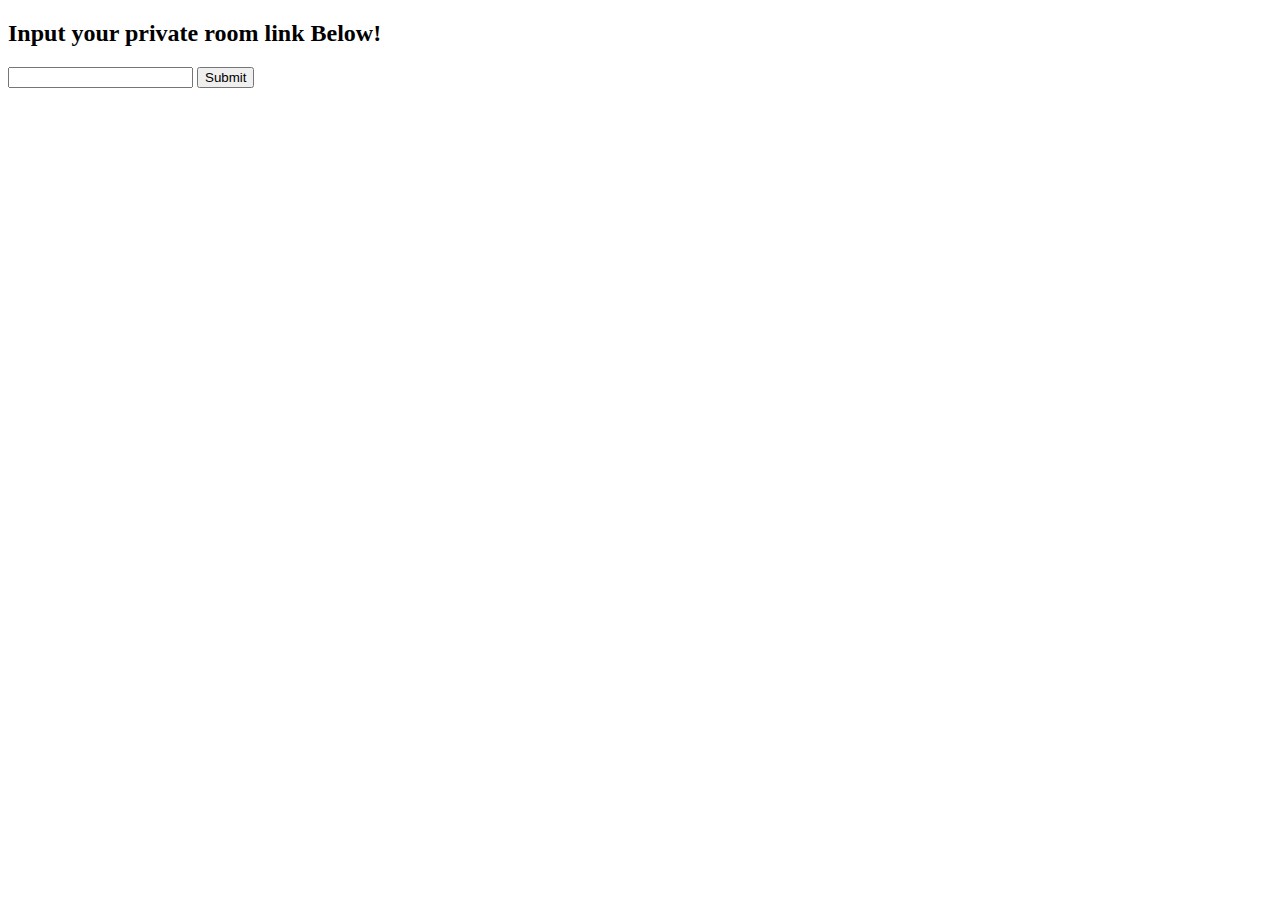
==== target/capstone-step150-2020-1/join-room.html @ f2b92e35 "Add necessary files to run html page" ====
<!DOCTYPE html>
<html>
  <head>
    <meta charset="UTF-8">
    <title>Join Youtube Party Room</title>
  </head>
  <body>
    <div id="join-room-box">
      <form action="/join-room" method="POST">
        <h2>Input your private room link Below!</h2>
        <input type="text" name="user-party-link">
        <input type="submit"/>
      </form>
    </div>   
  </body>
</html>
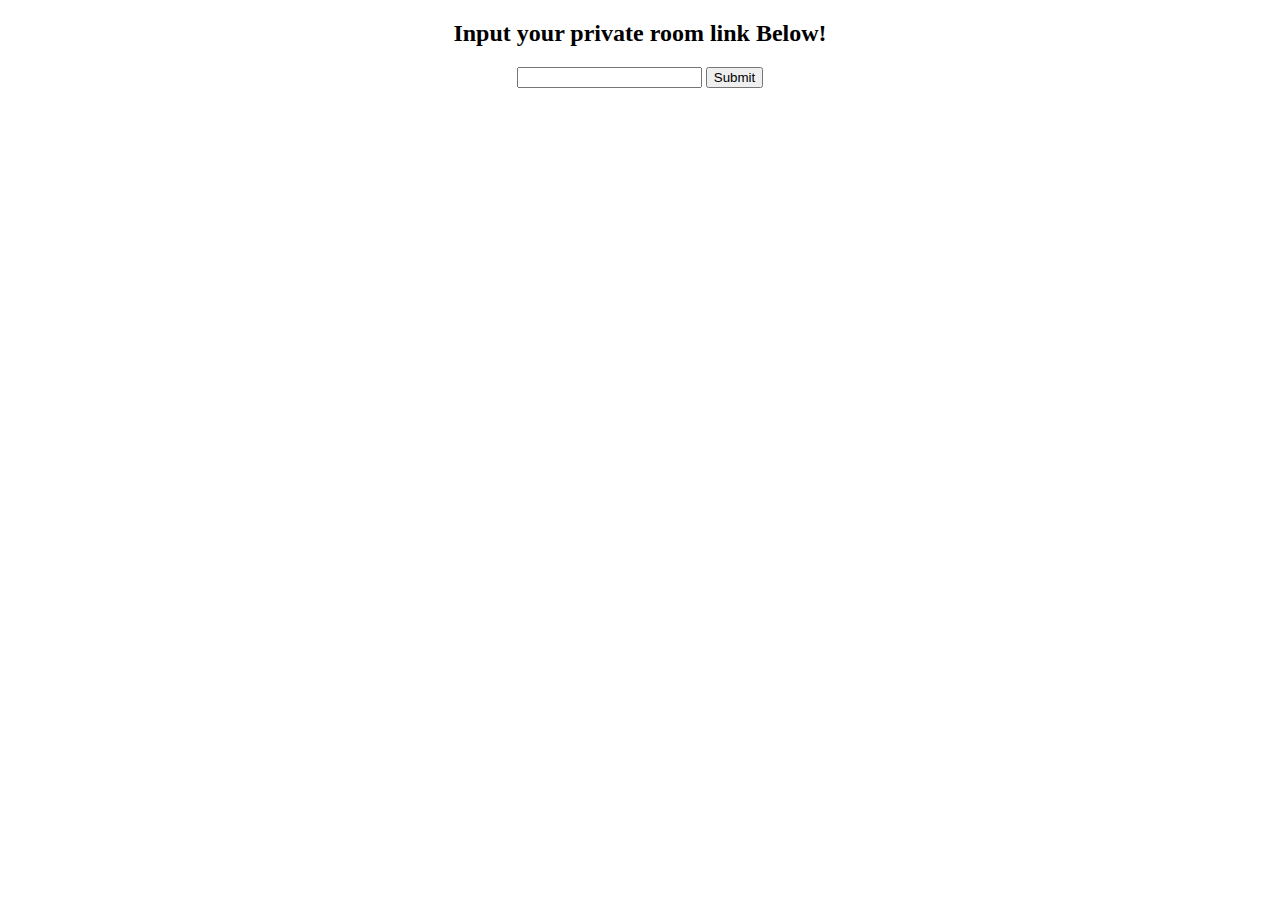
==== commit ef8d4a14: "Add styling to body of the join room page" ====
--- a/target/capstone-step150-2020-1/join-room.html
+++ b/target/capstone-step150-2020-1/join-room.html
@@ -3,6 +3,13 @@
   <head>
     <meta charset="UTF-8">
     <title>Join Youtube Party Room</title>
+    <style>
+      body{
+          margin: auto;
+          text-align: center;
+      }
+    </style>
+
   </head>
   <body>
     <div id="join-room-box">
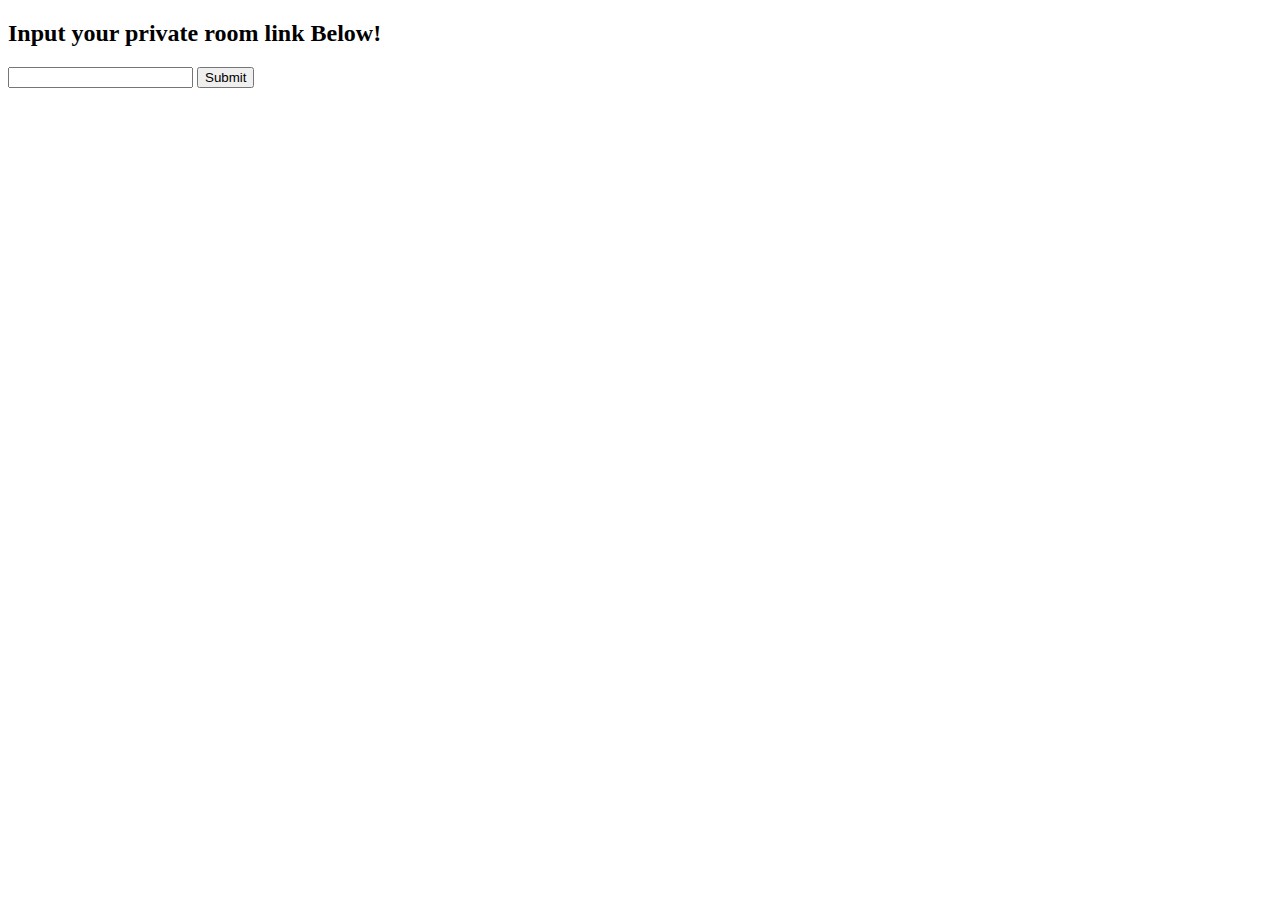
==== commit c061d825: "Add ui for the homepage and creation of rooms" ====
--- a/target/capstone-step150-2020-1/join-room.html
+++ b/target/capstone-step150-2020-1/join-room.html
@@ -3,13 +3,6 @@
   <head>
     <meta charset="UTF-8">
     <title>Join Youtube Party Room</title>
-    <style>
-      body{
-          margin: auto;
-          text-align: center;
-      }
-    </style>
-
   </head>
   <body>
     <div id="join-room-box">
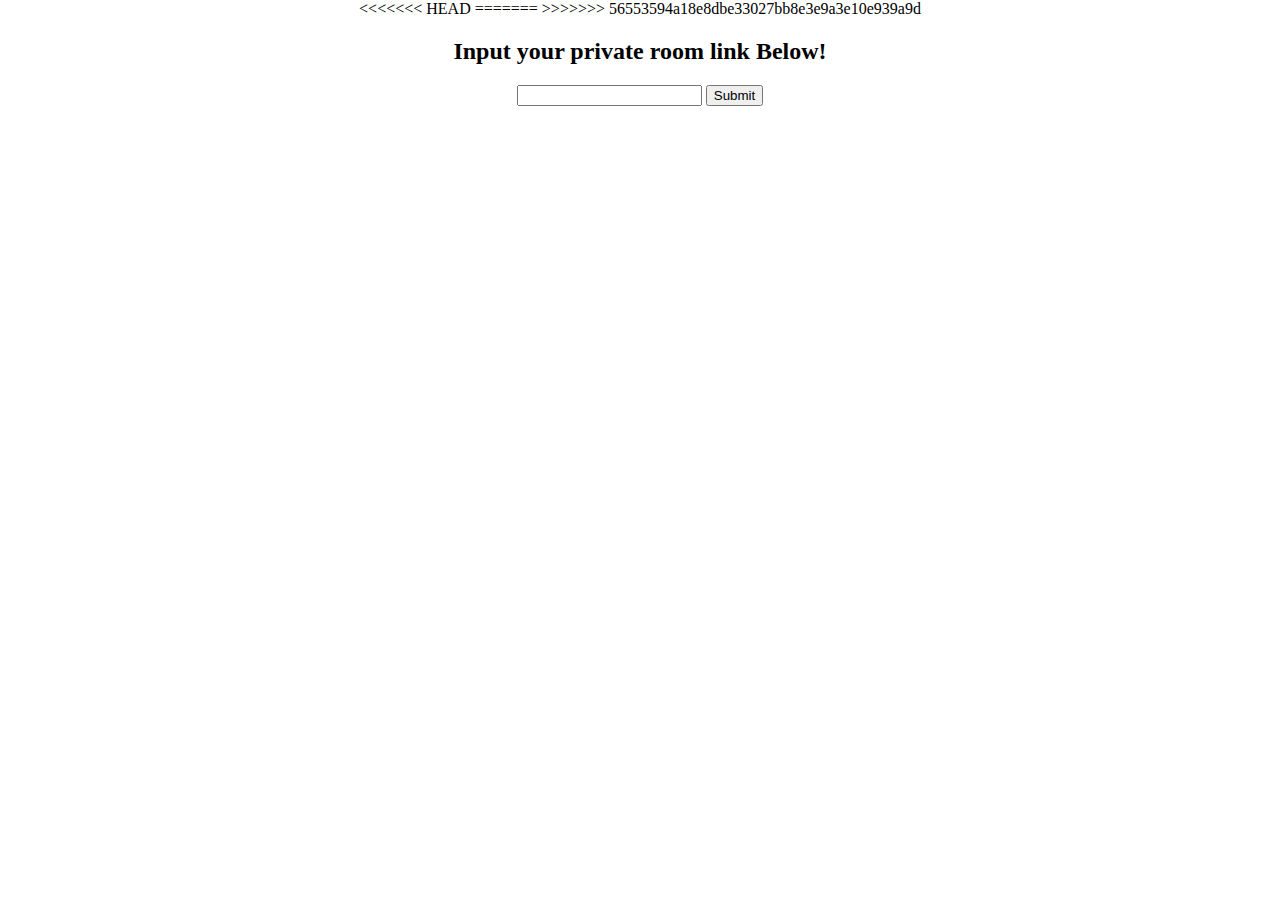
==== commit a3024342: "files to be removed:" ====
--- a/target/capstone-step150-2020-1/join-room.html
+++ b/target/capstone-step150-2020-1/join-room.html
@@ -3,6 +3,16 @@
   <head>
     <meta charset="UTF-8">
     <title>Join Youtube Party Room</title>
+<<<<<<< HEAD
+=======
+    <style>
+      body{
+          margin: auto;
+          text-align: center;
+      }
+    </style>
+
+>>>>>>> 56553594a18e8dbe33027bb8e3e9a3e10e939a9d
   </head>
   <body>
     <div id="join-room-box">
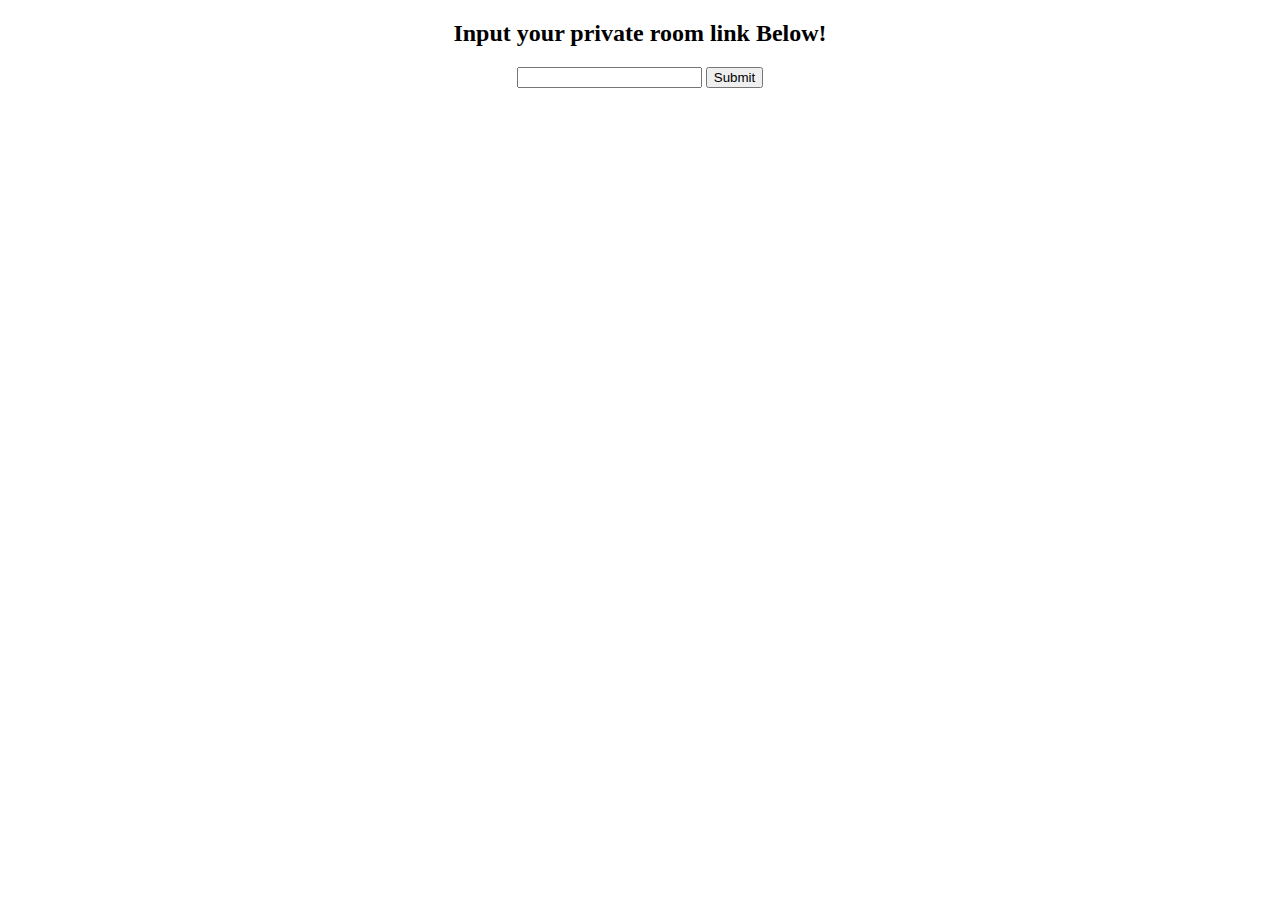
==== commit c2159a0a: "Remove repost and have the submit button call the doGet method" ====
--- a/target/capstone-step150-2020-1/join-room.html
+++ b/target/capstone-step150-2020-1/join-room.html
@@ -3,8 +3,6 @@
   <head>
     <meta charset="UTF-8">
     <title>Join Youtube Party Room</title>
-<<<<<<< HEAD
-=======
     <style>
       body{
           margin: auto;
@@ -12,11 +10,10 @@
       }
     </style>
 
->>>>>>> 56553594a18e8dbe33027bb8e3e9a3e10e939a9d
   </head>
   <body>
     <div id="join-room-box">
-      <form action="/join-room" method="POST">
+      <form action="/join-room" method="GET">
         <h2>Input your private room link Below!</h2>
         <input type="text" name="user-party-link">
         <input type="submit"/>
